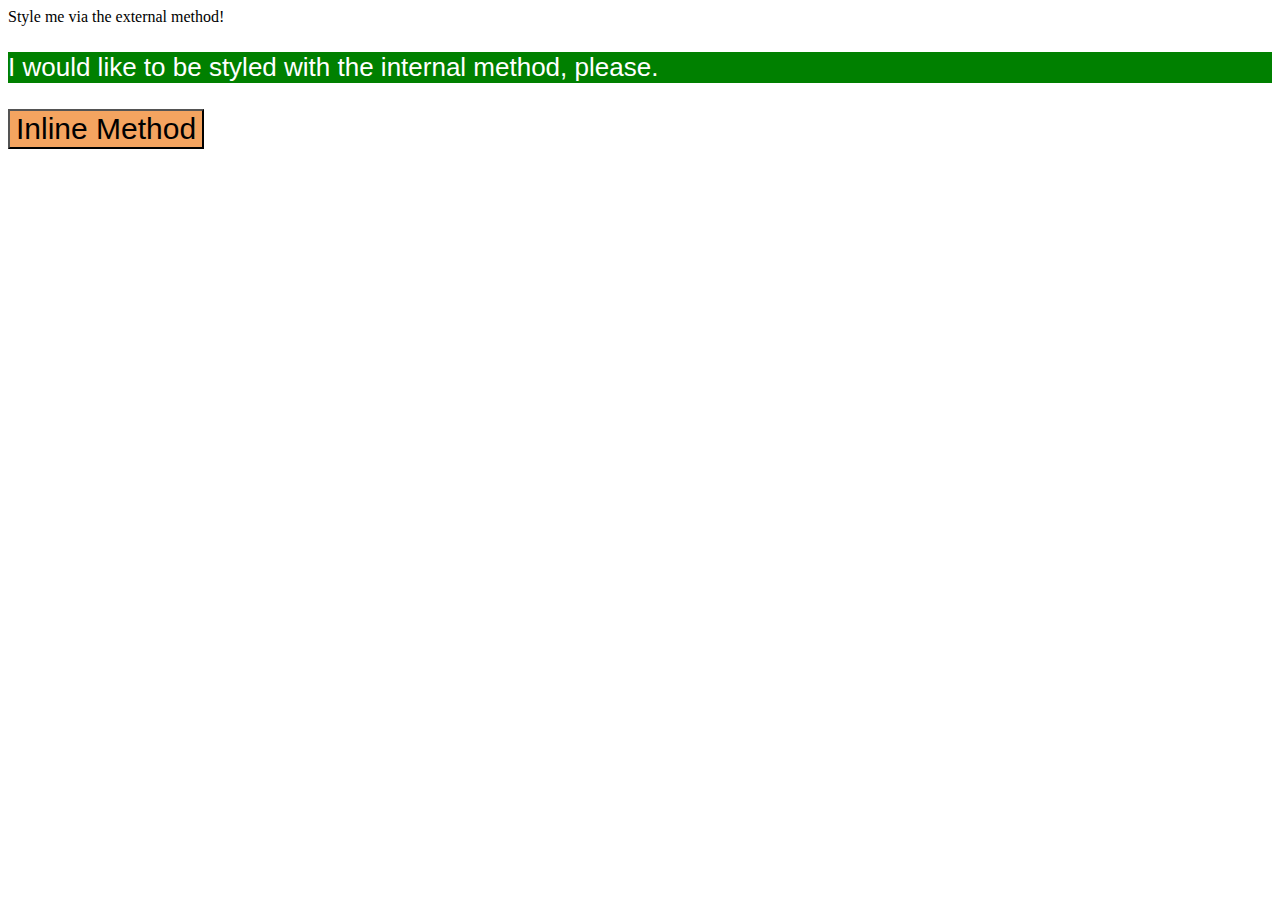
==== foundations/01-css-methods/index.html @ 02e50c46 "Modify intiernal and inline CSS methods on index.html" ====
<!DOCTYPE html>
<html lang="en">
  <head>
    <meta charset="UTF-8">
    <meta http-equiv="X-UA-Compatible" content="IE=edge">
    <meta name="viewport" content="width=device-width, initial-scale=1.0">
    <style>
      p {
        color: white;
        background-color: green;
        font-size: 26px;
        font-family: Arial, Helvetica, sans-serif;
      }
    </style>
    <title>Methods for Adding CSS</title>
  </head>
  <body>
    <div>Style me via the external method!</div>
    <p>I would like to be styled with the internal method, please.</p>
    <button style="color: black; background-color: sandybrown; font-size: 30px; ">Inline Method</button>
  </body>
</html>
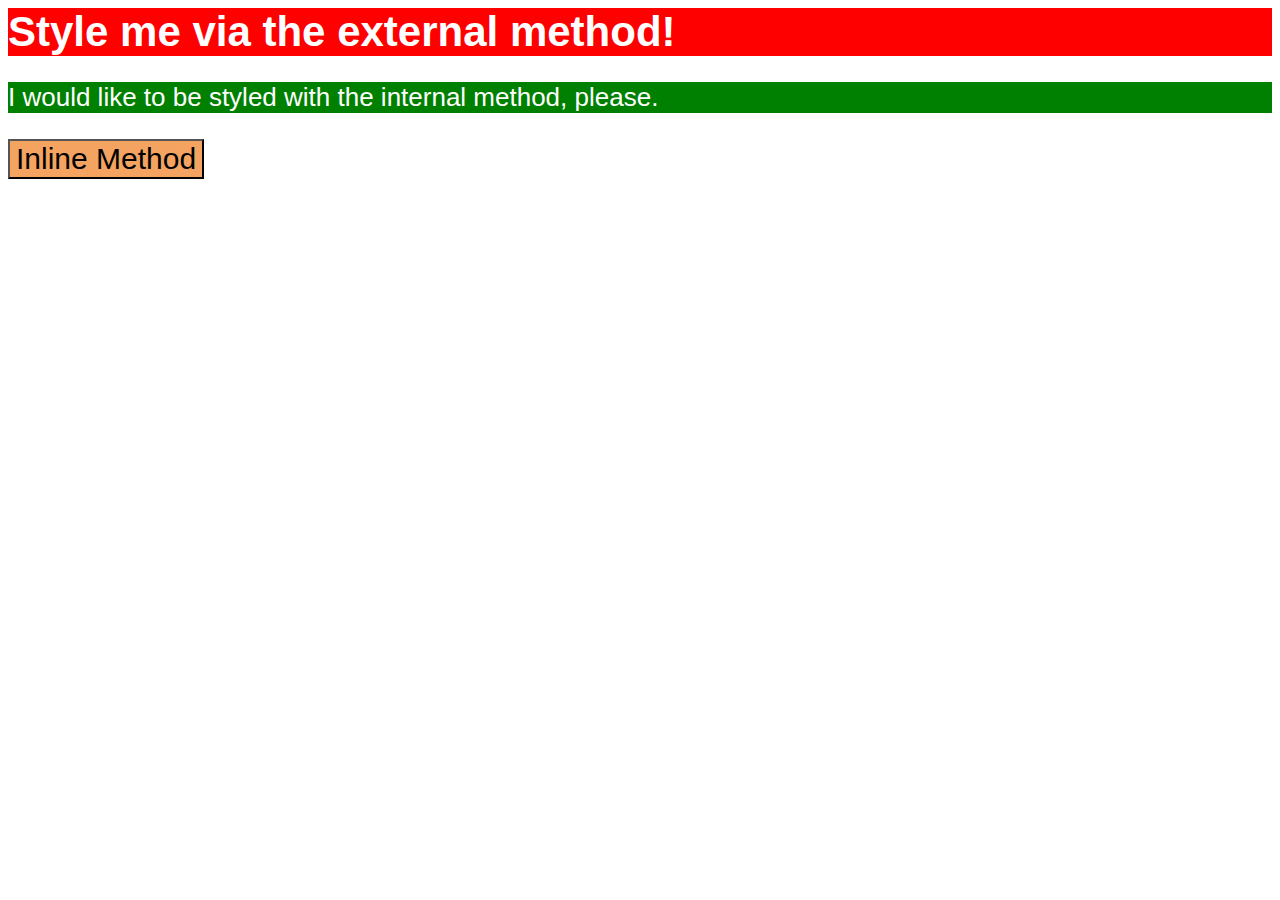
==== commit 5a375324: "Add stylesheet and link via index file" ====
--- a/foundations/01-css-methods/index.html
+++ b/foundations/01-css-methods/index.html
@@ -1,6 +1,7 @@
 <!DOCTYPE html>
 <html lang="en">
   <head>
+    <link rel="stylesheet" href="./styles.css">
     <meta charset="UTF-8">
     <meta http-equiv="X-UA-Compatible" content="IE=edge">
     <meta name="viewport" content="width=device-width, initial-scale=1.0">
--- a/foundations/01-css-methods/styles.css
+++ b/foundations/01-css-methods/styles.css
@@ -0,0 +1,7 @@
+div {
+    background-color: red;
+    color: white;
+    font-size: 42px;
+    font-family: Arial, Helvetica, sans-serif;
+    font-weight: 700
+}